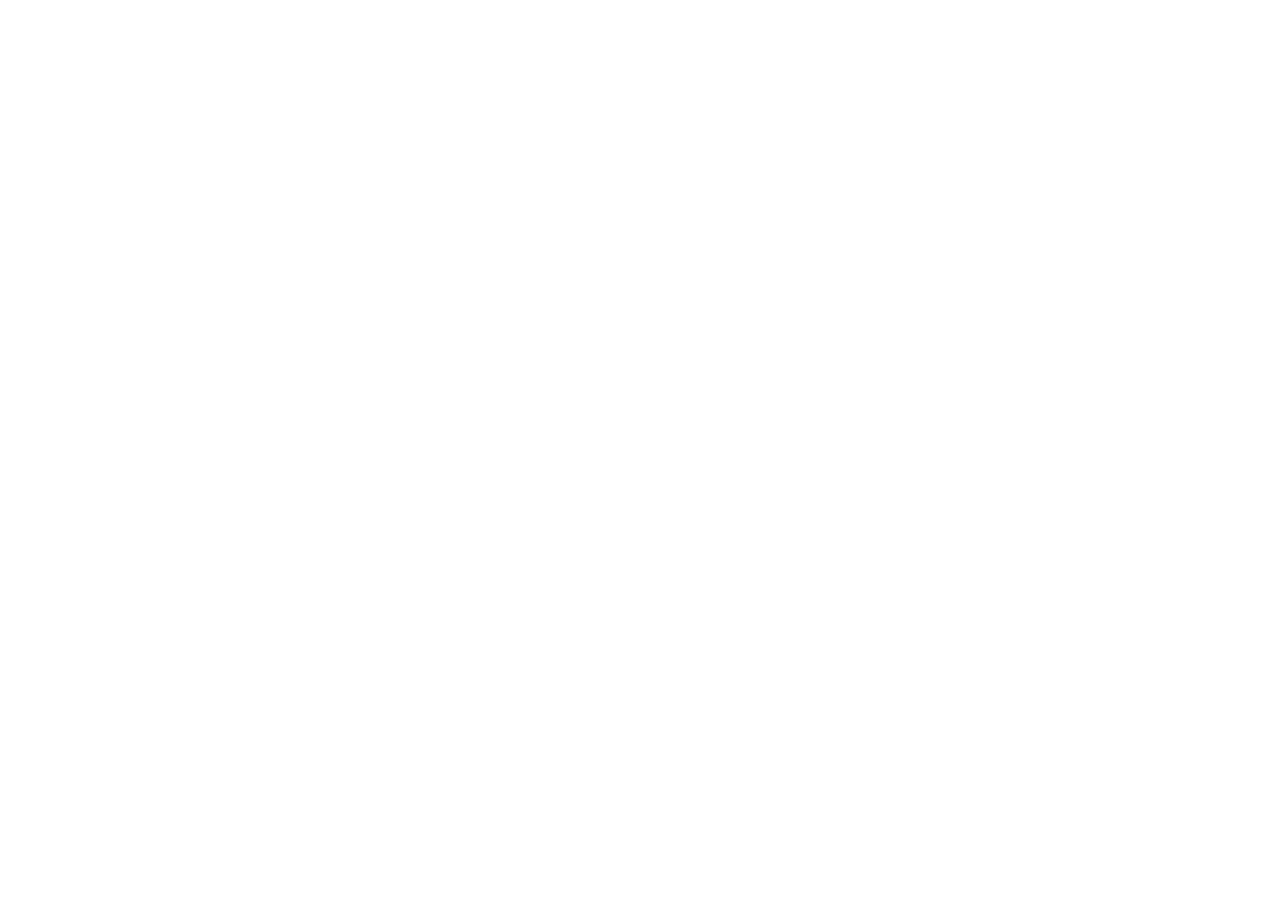
==== module4-solution/index.html @ c4cadadd "first commit" ====
<html lang="en">
<head>
    <meta charset="UTF-8">
    <meta name="viewport" content="width=device-width, initial-scale=1.0">
    <script src="SpeakGoodBye.js"></script>
    <script src="SpeakHello.js"></script>
    <script src="script.js"></script>
    <title>Javascript Array</title>
</head>
<body>
    
</body>
</html>
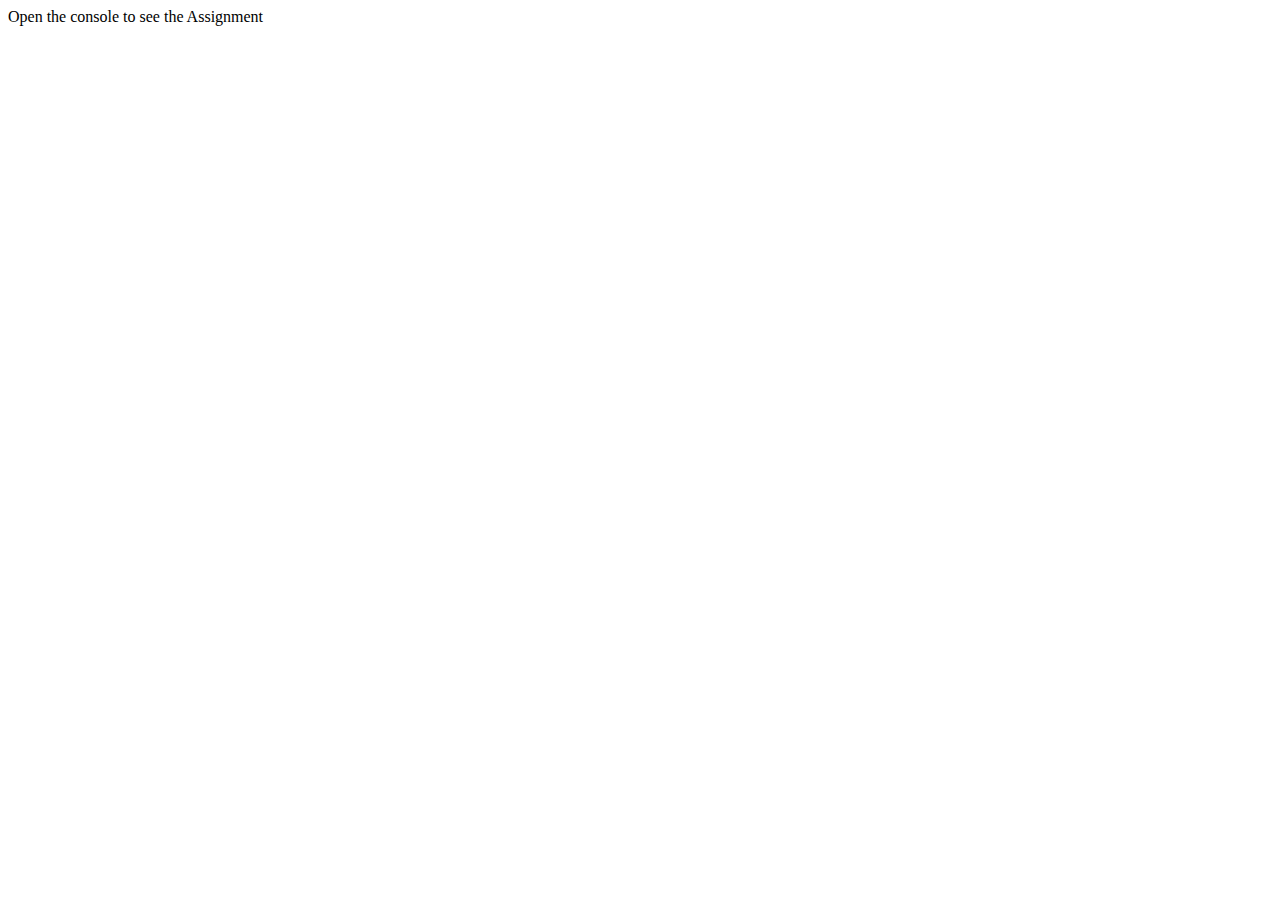
==== commit fd08170e: "first commit" ====
--- a/module4-solution/index.html
+++ b/module4-solution/index.html
@@ -8,6 +8,6 @@
     <title>Javascript Array</title>
 </head>
 <body>
-    
+    <P>Open the console to see the Assignment</P>
 </body>
 </html>